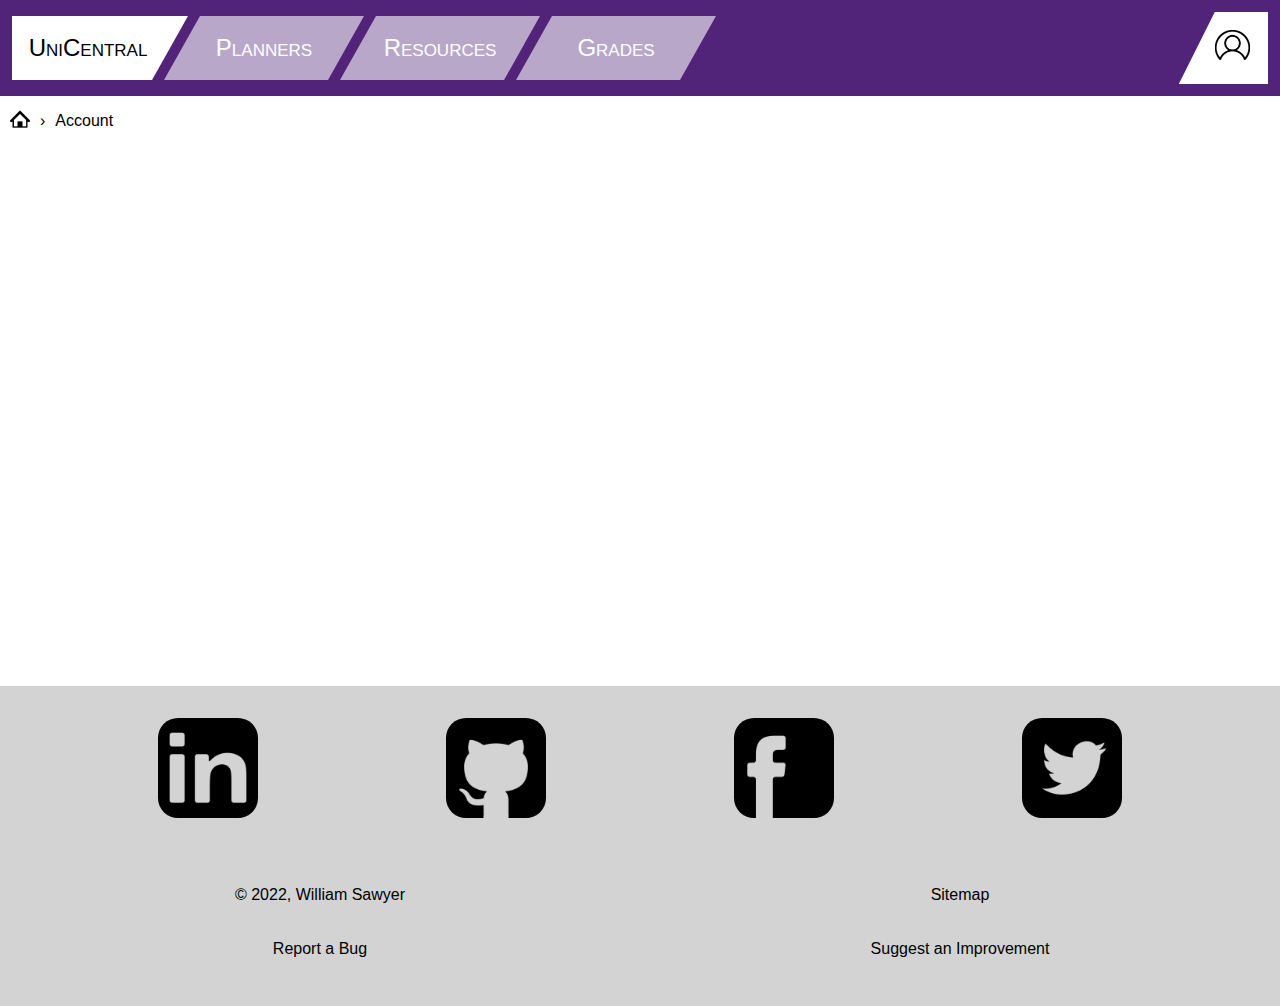
==== account.html @ 4bcbf736 "Implemented path and created other top-level pages" ====
<!doctype html>
<html lang="en">
    <head>
        <title>UniCentral | Account</title>
        <meta name="viewport" content="width=device-width, initial-scale=1.0">
        <link rel="stylesheet" href="css/style.css">
        <script src="js/jquery-3.6.0.min.js"hidden></script>
        <script src="js/menu.js"></script>
        <script src="js/path.js"></script>
    </head>
    <body>
        <header>
            <a href="index.html" id="logo">UniCentral</a>
            <a href="planners.html" class="menu">Planners</a>
            <a href="resources.html" class="menu">Resources</a>
            <a href="grades.html" class="menu">Grades</a>
            <a href="account.html" id="account" class="menu"><img src="images/account.jpg"></a>
            <a onclick="toggleDropdown()" id="menu"><img src="images/menu.png"></a>
        </header>
        <div id="dropdown">
            <a href="planners.html">Planners</a>
            <a href="resources.html">Resources</a>
            <a href="grades.html">Grades</a>
            <a href="account.html">Account</a>
        </div>

        <div id="path">
            <a href="index.html"><img src="images/home.jpg"></a>
            <p class="caret">&rsaquo;</p>
            <a href="planners.html">Account</a>
        </div>

        <!-- Body content -->
        <br><br><br><br><br><br><br><br><br><br>
        <br><br><br><br><br><br><br><br><br><br>
        <br><br><br><br><br><br><br><br><br><br>

        <footer>
            <nav id="other">
                <p>&copy; 2022, William Sawyer</p>
                <a href="sitemap.html">Sitemap</a>
                <a href="bug.html">Report a Bug</a>
                <a href="improvement.html">Suggest an Improvement</a>
            </nav>
            <div id="social">
                <a href="https://www.linkedin.com/in/willsawyerrrr" target="new"><img src="images/linkedin.png"></a>
                <a href="https://github.com/willsawyerrrr" target="new"><img src="images/github.png"></a>
                <a href="https://www.facebook.com/willsawyerrrr" target="new"><img src="images/facebook.png"></a>
                <a href="https://twitter.com/willsawyerrrr" target="new"><img src="images/twitter.png"></a>
            </ul>
        </footer>
    </body>
</html>
---- css/style.css ----
body {
    font-family: Verdana, "Geneva", Tahoma, sans-serif;
    margin: 0;
    box-sizing: border-box;
}


/* Beginning of header elements. */
header {
    background-color: #51247A; /* UQ Purple */
    width: 100%;
    display: flex;
    align-items: center;
    flex-direction: row;
}

header > a {
    background-color: rgba(255, 255, 255, 0.6);
    color: rgba(255, 255, 255, 1);
    font-size: x-large;
    text-align: center;
    text-decoration: none;
    font-variant: small-caps;
    display: block;
    min-width: 10%;
    padding: 0.75em 1.5em;
    margin: 0.5em -1.5em 0.5em 0.5em;
    clip-path: polygon(1.5em 0, 100% 0, calc(100% - 1.5em) 100%, 0 100%);
}

header > a:hover {
    background-color: blueviolet;
}

#logo, #account, #menu {
    background-color: rgba(255, 255, 255, 1);
    color: black;
    transform: none;
}

#logo {
    padding-left: 0.5em;
    clip-path: polygon(0 0, 100% 0, calc(100% - 1.5em) 100%, 0 100%);
}

#account, #menu {
    min-width: 0;
    padding-right: 0.75em;
    margin-left: auto;
    margin-right: 0.5em;
    height: 1.5em;
    clip-path: polygon(1.5em 0, 100% 0, 100% 100%, 0 100%);
    align-items: center;
    z-index: 5;
}

#account img, #menu img {
    max-height: 30px;
    padding: 0;
}

#dropdown {
    background-color: white;
    border: solid 4px #51247A; /* UQ Purple */
    position: absolute;
    right: 8px;
    top: 5em;
    display: flex;
    flex-direction: column;
    justify-content: space-around;
}

#dropdown a {
    background-color: rgba(80, 36, 122, 0.6);
    color: rgba(255, 255, 255, 1);
    font-size: larger;
    text-align: center;
    text-decoration: none;
    font-variant: small-caps;
    display: block;
    padding: 0.75em 1.5em;
    margin: 0.5em 0.5em 0 0.5em;
}

#dropdown a:last-child {
    margin-bottom: 0.5em;
}

#menu, #dropdown {
    display: none;
}
/* End of header elements. */


/* Beginning of path elements. */
#path {
    width: 15%;
    display: flex;
    flex-direction: row;
    justify-content: start;
    align-items: center;
    text-align: center;
}

#path a {
    color: black;
    margin: 10px;
    text-decoration: none;
    vertical-align: middle;
}

#path img {
    height: 20px;
}
/* End of path elements. */


/* Beginning of footer elements. */
footer {
    background-color: lightgray;
    width: 100%;
    display: flex;
    justify-content: space-between;
    align-items: center;
}

#other {
    display: flex;
    flex-wrap: wrap;
    row-gap: 20px;
    justify-content: space-around;
    flex-direction: row;
    height: 100%;
    margin-left: 2em;
}

#other > * {
    color: black;
    align-self: center;
    width: 50%;
    vertical-align: middle;
    text-decoration: none;
}

#other a:hover {
    color: #51247A;
    text-decoration: underline;
}

#social {
    display: flex;
    justify-content: space-around;
    flex-direction: row;
    flex-wrap: nowrap;
    align-items: center;
    height: 100%;
}

#social a {
    height: 60%;
    margin: 2em;
}

#social img {
    max-height: 100px;
    max-width: 20vw;
    border-radius: 20%;
}
/* End of footer elements. */


/* Beginning of screen size responsiveness. */
/* Footer changes to vertical at 1300px. */
@media only screen and (max-width: 1300px) {
    footer {
        flex-direction: column-reverse;
        text-align: center;
    }

    #other {
        width: 100%;
        margin: 3em 2em;
    }

    #social {
        width: 90%;
        margin: 2em;
        margin-bottom: 0;
        display: flex;
        justify-content: space-between;
    }
    
    #social a {
        margin: auto;
        width: 18%;
    }
}

/* Header changes to dropdown at 1000px. */
@media only screen and (max-width: 1000px) {
    .menu { /* - */
        display: none;
    }

    #menu {
        display: block;
    }

    #account {
        display: none;
    }
}

/* Footer text changes to one column at 600px. */
@media only screen and (max-width: 600px) {
    #other {
        flex-direction: column;
    }
}
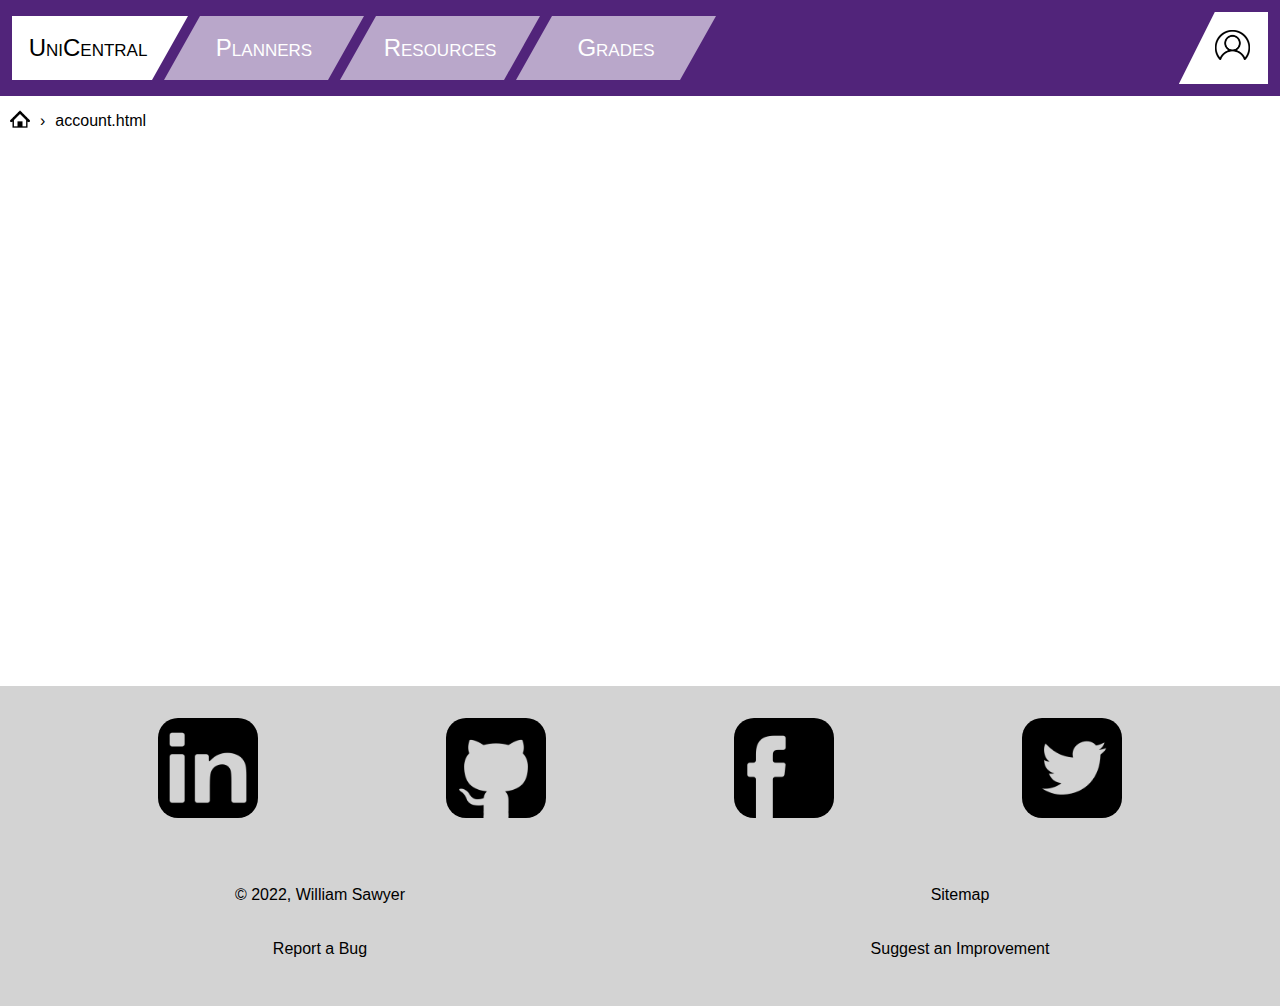
==== commit f9d78d7d: "Implemented URL-dependent navigation path" ====
--- a/account.html
+++ b/account.html
@@ -14,8 +14,8 @@
             <a href="planners.html" class="menu">Planners</a>
             <a href="resources.html" class="menu">Resources</a>
             <a href="grades.html" class="menu">Grades</a>
-            <a href="account.html" id="account" class="menu"><img src="images/account.jpg"></a>
-            <a onclick="toggleDropdown()" id="menu"><img src="images/menu.png"></a>
+            <a href="account.html" id="account" class="menu"><img src="images/account.jpg" alt="Account icon"></a>
+            <a onclick="toggleDropdown()" id="menu"><img src="images/menu.png" alt="Menu icon"></a>
         </header>
         <div id="dropdown">
             <a href="planners.html">Planners</a>
@@ -24,11 +24,7 @@
             <a href="account.html">Account</a>
         </div>
 
-        <div id="path">
-            <a href="index.html"><img src="images/home.jpg"></a>
-            <p class="caret">&rsaquo;</p>
-            <a href="planners.html">Account</a>
-        </div>
+        <div id="path"></div>
 
         <!-- Body content -->
         <br><br><br><br><br><br><br><br><br><br>
@@ -43,11 +39,11 @@
                 <a href="improvement.html">Suggest an Improvement</a>
             </nav>
             <div id="social">
-                <a href="https://www.linkedin.com/in/willsawyerrrr" target="new"><img src="images/linkedin.png"></a>
-                <a href="https://github.com/willsawyerrrr" target="new"><img src="images/github.png"></a>
-                <a href="https://www.facebook.com/willsawyerrrr" target="new"><img src="images/facebook.png"></a>
-                <a href="https://twitter.com/willsawyerrrr" target="new"><img src="images/twitter.png"></a>
-            </ul>
+                <a href="https://www.linkedin.com/in/willsawyerrrr" target="new"><img src="images/linkedin.png" alt="LinkedIn logo"></a>
+                <a href="https://github.com/willsawyerrrr" target="new"><img src="images/github.png" alt="GitHub logo"></a>
+                <a href="https://www.facebook.com/willsawyerrrr" target="new"><img src="images/facebook.png" alt="Facebook logo"></a>
+                <a href="https://twitter.com/willsawyerrrr" target="new"><img src="images/twitter.png" alt="Twitter logo"></a>
+            </div>
         </footer>
     </body>
 </html>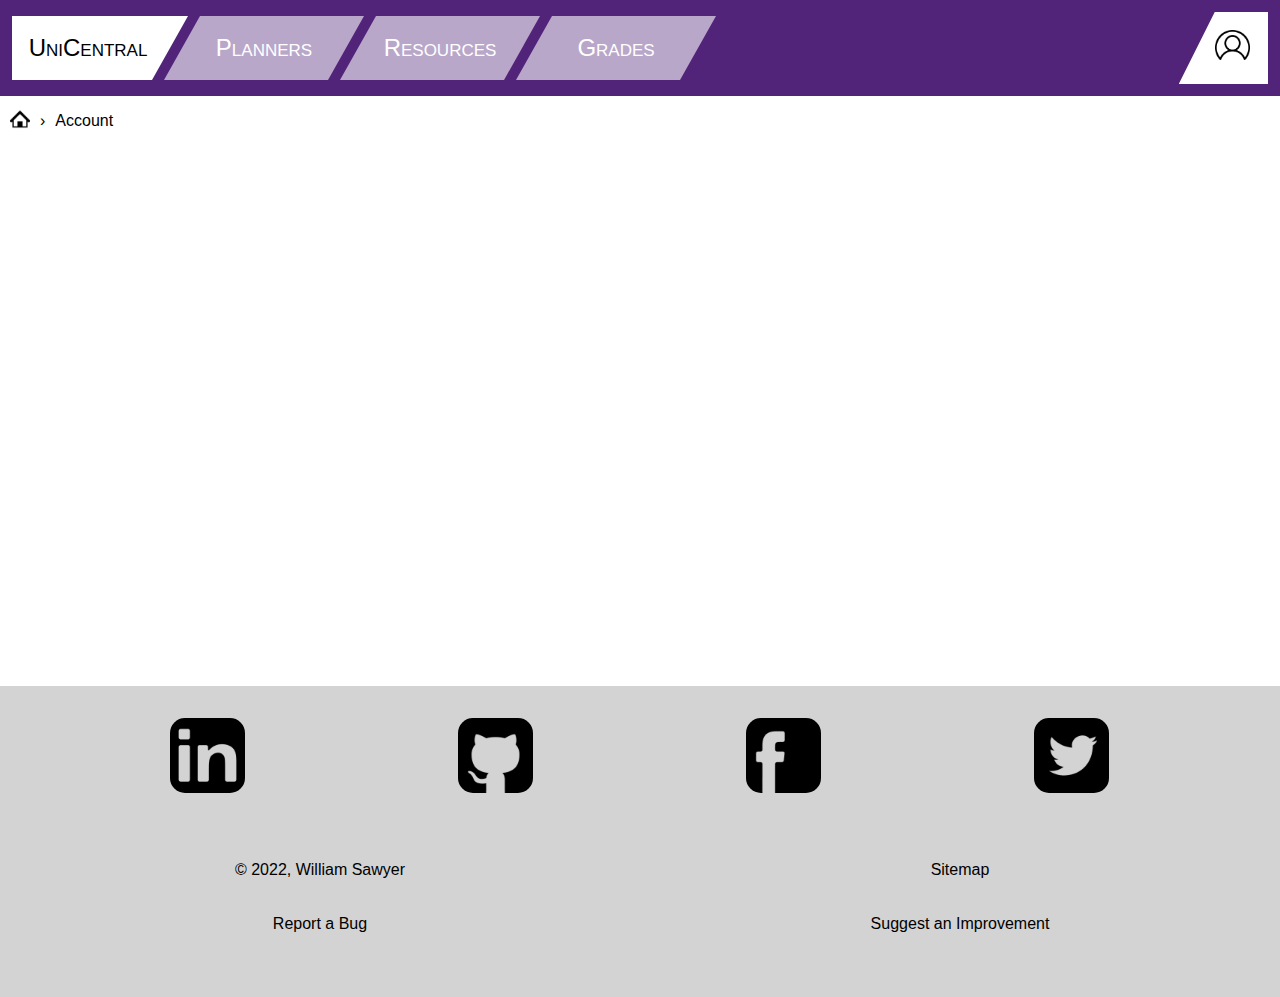
==== commit 6b98f4be: "Hard-coded breadcrumbs path" ====
--- a/account.html
+++ b/account.html
@@ -5,8 +5,8 @@
         <meta name="viewport" content="width=device-width, initial-scale=1.0">
         <link rel="stylesheet" href="css/style.css">
         <script src="js/jquery-3.6.0.min.js"hidden></script>
+        <script src="js/onload.js"></script>
         <script src="js/menu.js"></script>
-        <script src="js/path.js"></script>
     </head>
     <body>
         <header>
@@ -24,7 +24,11 @@
             <a href="account.html">Account</a>
         </div>
 
-        <div id="path"></div>
+        <div id="path">
+            <a href="index.html"><img src="images/home.jpg" alt="Home icon"></a>
+            <p>&rsaquo;</p>
+            <a>Account</a>
+        </div>
 
         <!-- Body content -->
         <br><br><br><br><br><br><br><br><br><br>
--- a/css/style.css
+++ b/css/style.css
@@ -94,7 +94,7 @@
 
 /* Beginning of path elements. */
 #path {
-    width: 15%;
+    width: max-content;
     display: flex;
     flex-direction: row;
     justify-content: start;
@@ -131,14 +131,14 @@
     justify-content: space-around;
     flex-direction: row;
     height: 100%;
-    margin-left: 2em;
+    margin-left: 5em;
+    padding-bottom: 1em;
 }
 
 #other > * {
     color: black;
     align-self: center;
     width: 50%;
-    vertical-align: middle;
     text-decoration: none;
 }
 
@@ -154,15 +154,16 @@
     flex-wrap: nowrap;
     align-items: center;
     height: 100%;
+    margin-right: 3em;
 }
 
 #social a {
     height: 60%;
-    margin: 2em;
+    margin: 3em 2em;
 }
 
 #social img {
-    max-height: 100px;
+    max-height: 75px;
     max-width: 20vw;
     border-radius: 20%;
 }
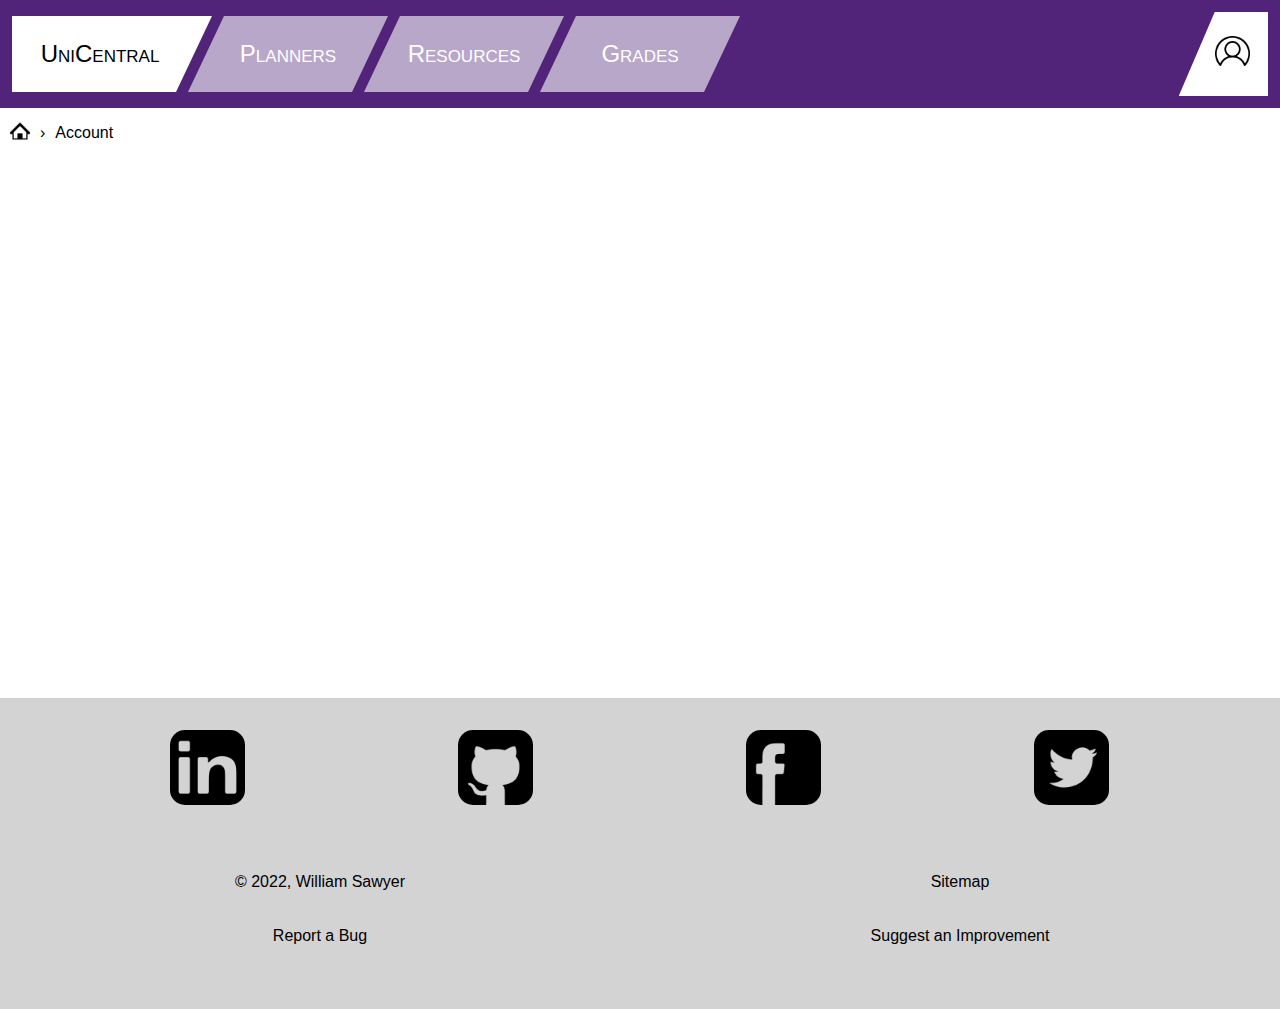
==== commit e9448fbe: "Utilised URL parameters" ====
--- a/account.html
+++ b/account.html
@@ -12,15 +12,19 @@
         <header>
             <a href="index.html" id="logo">UniCentral</a>
             <a href="planners.html" class="menu">Planners</a>
-            <a href="resources.html" class="menu">Resources</a>
-            <a href="grades.html" class="menu">Grades</a>
+            <a href="courses.html?intention=resources" class="menu">Resources</a>
+            <a href="courses.html?intention=grades" class="menu">Grades</a>
             <a href="account.html" id="account" class="menu"><img src="images/account.jpg" alt="Account icon"></a>
-            <a onclick="toggleDropdown()" id="menu"><img src="images/menu.png" alt="Menu icon"></a>
+
+            <a  id="menu" onmouseenter="showDropdown()" onmouseleave="hideDropdown()">
+                <img src="images/menu.png" alt="Menu icon">
+            </a>
         </header>
-        <div id="dropdown">
+        <div id="dropdown"
+            onmouseenter=showDropdown() onmouseleave=hideDropdown()>
             <a href="planners.html">Planners</a>
-            <a href="resources.html">Resources</a>
-            <a href="grades.html">Grades</a>
+            <a href="courses.html?intention=resources">Resources</a>
+            <a href="courses.html?intention=grades">Grades</a>
             <a href="account.html">Account</a>
         </div>
 
--- a/css/style.css
+++ b/css/style.css
@@ -23,13 +23,13 @@
     font-variant: small-caps;
     display: block;
     min-width: 10%;
-    padding: 0.75em 1.5em;
+    padding: 1em 1.5em;
     margin: 0.5em -1.5em 0.5em 0.5em;
     clip-path: polygon(1.5em 0, 100% 0, calc(100% - 1.5em) 100%, 0 100%);
 }
 
 header > a:hover {
-    background-color: blueviolet;
+    background-color: rgba(255, 255, 255, 0.2);
 }
 
 #logo, #account, #menu {
@@ -38,8 +38,14 @@
     transform: none;
 }
 
+#logo:hover,
+#account:hover {
+    background-color: rgba(255, 255, 255, 0.3);
+}
+
 #logo {
-    padding-left: 0.5em;
+    padding-left: 1em;
+    padding-right: 2em;
     clip-path: polygon(0 0, 100% 0, calc(100% - 1.5em) 100%, 0 100%);
 }
 
@@ -115,6 +121,20 @@
 /* End of path elements. */
 
 
+/* Beginning of main content. */
+#content {
+    margin: auto;
+    margin-top: 1em;
+    margin-bottom: 2em;
+    display: flex;
+    justify-content: center;
+    flex-direction: row;
+    flex-wrap: wrap;
+    width: 90%;
+}
+/* End of main content. */
+
+
 /* Beginning of footer elements. */
 footer {
     background-color: lightgray;
